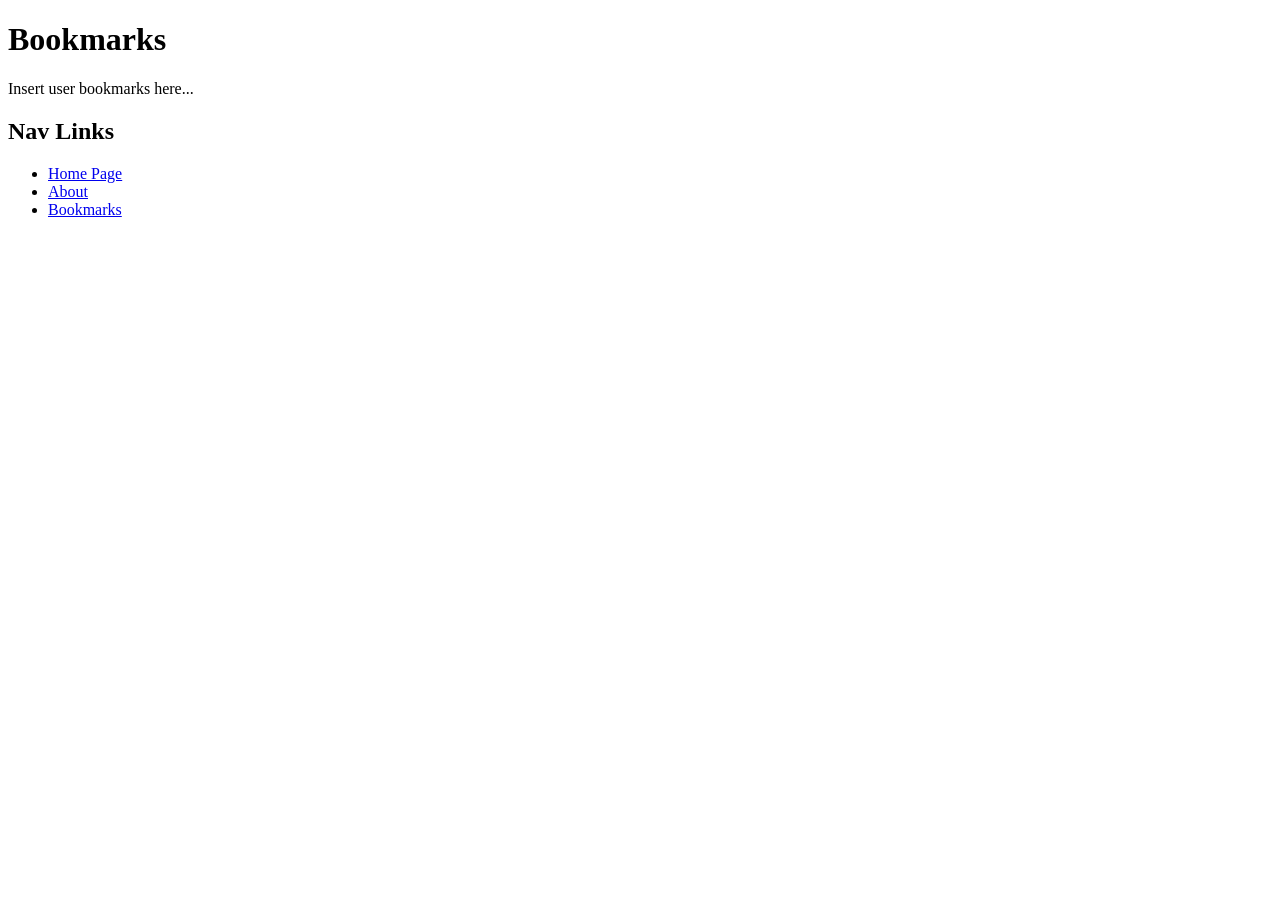
==== Project/bookmarks.html @ 36868d63 "Initial Project Commit Created dedicated Project folder, created dedicated CSS and JS folders, creat" ====
<!DOCTYPE html>
<html lang="en">
<head>
    <meta charset="UTF-8">
    <meta name="viewport" content="width=device-width, initial-scale=1.0">
    <link rel="stylesheet" href="./css/styles.css">
    <title>Bookmarks</title>
</head>
<body>
    <header>
        <h1>
            Bookmarks
        </h1>
    </header>
    <main>
        <p>
            Insert user bookmarks here...
        </p>
    </main>
    <footer>
        <h2>
            Nav Links
        </h2>
        <nav>
            <ul>
                <li>
                    <a href="index.html" id="home-pg-lnk">Home Page</a>
                </li>
                <li>
                    <a href="about.html" id="about-pg-lnk">About</a>
                </li>
                <li>
                    <a href="bookmarks.html" id="bookmrk-pg-lnk">Bookmarks</a>
                </li>
            </ul>
        </nav>
    </footer>
</body>
</html>
---- Project/css/styles.css ----
/*
To be implemented later
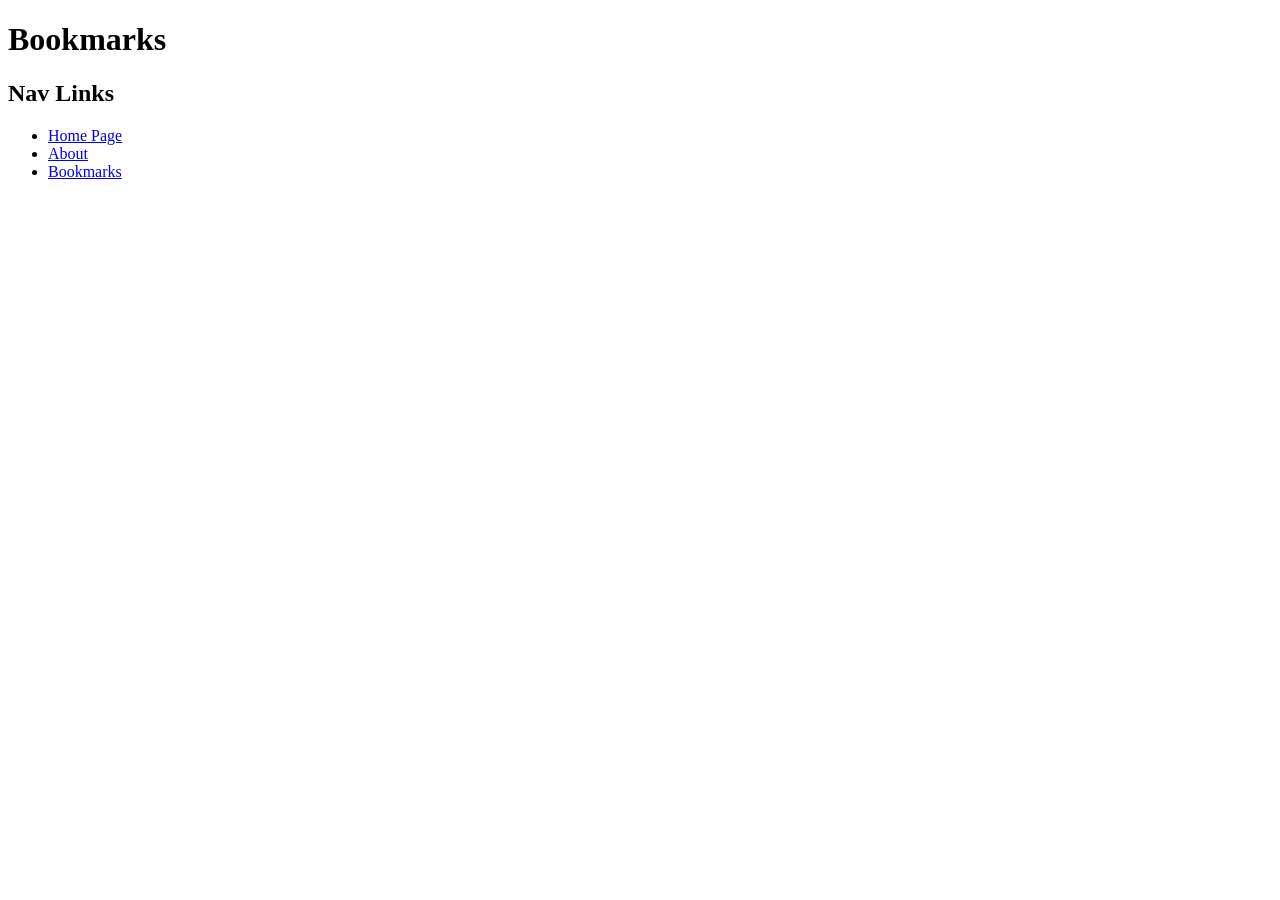
==== commit 6c0e21d9: "added aria live for changes + api reference" ====
--- a/Project/bookmarks.html
+++ b/Project/bookmarks.html
@@ -13,9 +13,9 @@
         </h1>
     </header>
     <main>
-        <p>
-            Insert user bookmarks here...
-        </p>
+        <section id="bookmarks-list" aria-live="polite"></section>
+
+
     </main>
     <footer>
         <h2>
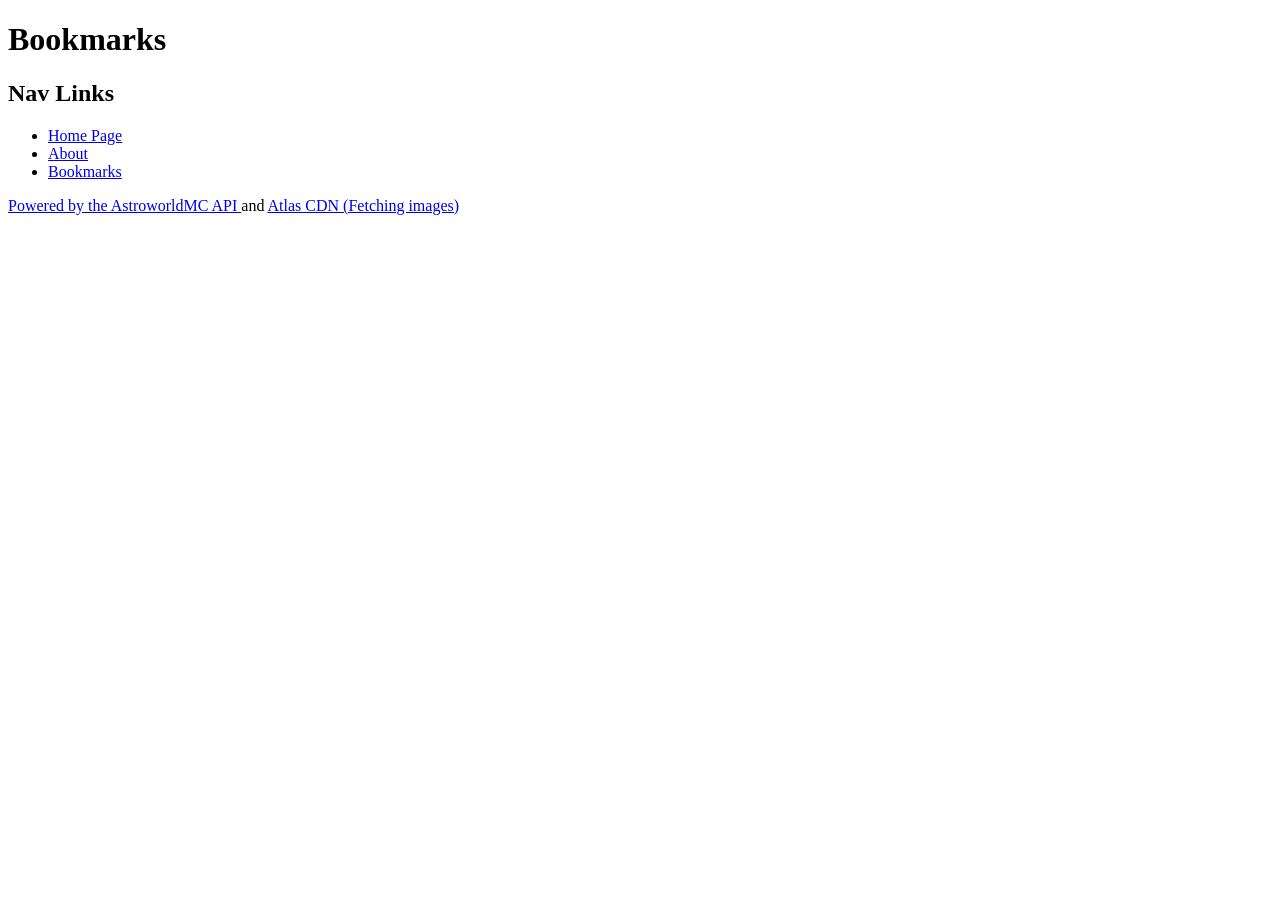
==== commit a5da6714: "Ui.js is finished, tweaks added for index.html and bookmrks.html" ====
--- a/Project/bookmarks.html
+++ b/Project/bookmarks.html
@@ -14,8 +14,6 @@
     </header>
     <main>
         <section id="bookmarks-list" aria-live="polite"></section>
-
-
     </main>
     <footer>
         <h2>
@@ -34,6 +32,10 @@
                 </li>
             </ul>
         </nav>
+
+        <p><a href="https://api.astroworldmc.com" target="_blank" rel="noopener">
+            Powered by the AstroworldMC API 
+        </a> and <a href="https://atlas.playcdu.co/" target="_blank" rel="noopener">Atlas CDN (Fetching images)</a></p>
     </footer>
 </body>
 </html>
